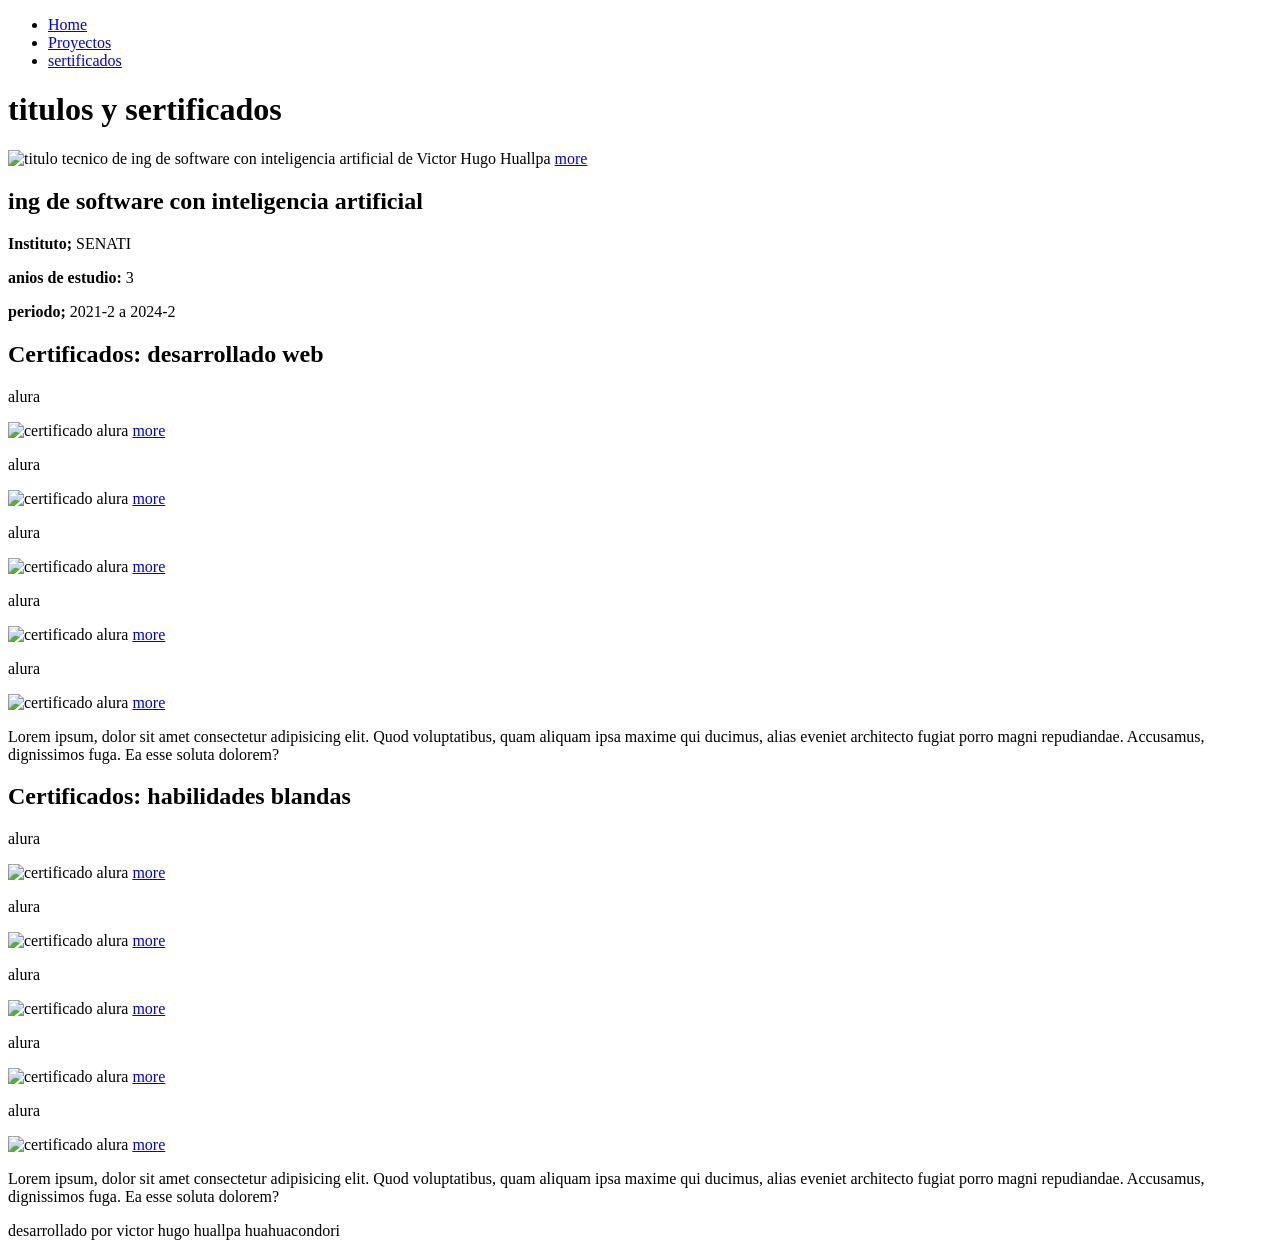
==== app/views/estudios.html @ e60824af "MAQUETADO" ====
<!DOCTYPE html>
<html lang="en">
<head>
    <meta charset="UTF-8">
    <meta name="viewport" content="width=device-width, initial-scale=1.0">
    <link rel="stylesheet" href="./../../public/resources/css/style.css">
    <title>VICTOR | SERTIFICADOS</title>
</head>
<body>
    <header>
        <nav class="nav-list">
            <ul class="list-ul">
                <li class="link-li"><a href="../../index.html">Home</a></li>
                <li class="link-li"><a href="./proyectos.html">Proyectos</a></li>
                <li class="link-li"><a href="./estudios.html">sertificados</a></li>
            </ul>
        </nav>
    </header>
    <main>
        <h1>titulos y sertificados</h1>
        <article class="titutlo-tecnico">
            <section class="box-titulo-link">
                <img src="" alt="titulo tecnico de ing de software con inteligencia artificial de Victor Hugo Huallpa">
                <a href="#">more</a>
            </section>
            <section class="into-titulo">
                <h2>ing de software con inteligencia artificial</h2>
                <p><strong>Instituto; </strong>SENATI</p>
                <p><strong>anios de estudio:</strong> 3</p>
                <P><strong>periodo; </strong> 2021-2 a 2024-2</P>
            </section>
        </article>
        <article class="certificados web">
            <h2>Certificados: desarrollado web</h2>
            <section class="box-certificados">
                <div class="img-link-sertificado">
                    <p href="#">alura</p>
                    <img src="" alt="certificado alura">
                    <a href="#">more</a>
                </div>
                <div class="img-link-sertificado">
                    <p href="#">alura</p>
                    <img src="" alt="certificado alura">
                    <a href="#">more</a>
                </div>
                <div class="img-link-sertificado">
                    <p href="#">alura</p>
                    <img src="" alt="certificado alura">
                    <a href="#">more</a>
                </div>
                <div class="img-link-sertificado">
                    <p href="#">alura</p>
                    <img src="" alt="certificado alura">
                    <a href="#">more</a>
                </div>
                <div class="img-link-sertificado">
                    <p href="#">alura</p>
                    <img src="" alt="certificado alura">
                    <a href="#">more</a>
                </div>
            </section>
            <section class="box-descripcion">
                <p>Lorem ipsum, dolor sit amet consectetur adipisicing elit. Quod voluptatibus, quam aliquam ipsa maxime qui ducimus, alias eveniet architecto fugiat porro magni repudiandae. Accusamus, dignissimos fuga. Ea esse soluta dolorem?</p>
            </section>
        </article>
        <article class="certificados habilidades">
            <h2>Certificados: habilidades blandas</h2>
            <section class="box-certificados">
                <div class="img-link-sertificado">
                    <p href="#">alura</p>
                    <img src="" alt="certificado alura">
                    <a href="#">more</a>
                </div>
                <div class="img-link-sertificado">
                    <p href="#">alura</p>
                    <img src="" alt="certificado alura">
                    <a href="#">more</a>
                </div>
                <div class="img-link-sertificado">
                    <p href="#">alura</p>
                    <img src="" alt="certificado alura">
                    <a href="#">more</a>
                </div>
                <div class="img-link-sertificado">
                    <p href="#">alura</p>
                    <img src="" alt="certificado alura">
                    <a href="#">more</a>
                </div>
                <div class="img-link-sertificado">
                    <p href="#">alura</p>
                    <img src="" alt="certificado alura">
                    <a href="#">more</a>
                </div>
            </section>
            <section class="box-descripcion">
                <p>Lorem ipsum, dolor sit amet consectetur adipisicing elit. Quod voluptatibus, quam aliquam ipsa maxime qui ducimus, alias eveniet architecto fugiat porro magni repudiandae. Accusamus, dignissimos fuga. Ea esse soluta dolorem?</p>
            </section>
        </article>
    </main>
    <footer>
        <p>desarrollado por victor hugo huallpa huahuacondori</p>
    </footer>
</body>
</html>
---- public/resources/css/style.css ----
body {
    background-color: white;
    color: black;
}
@media (prefers-color-scheme: dark) {
    body {
        background-color: white;
        color: black;
    }
}
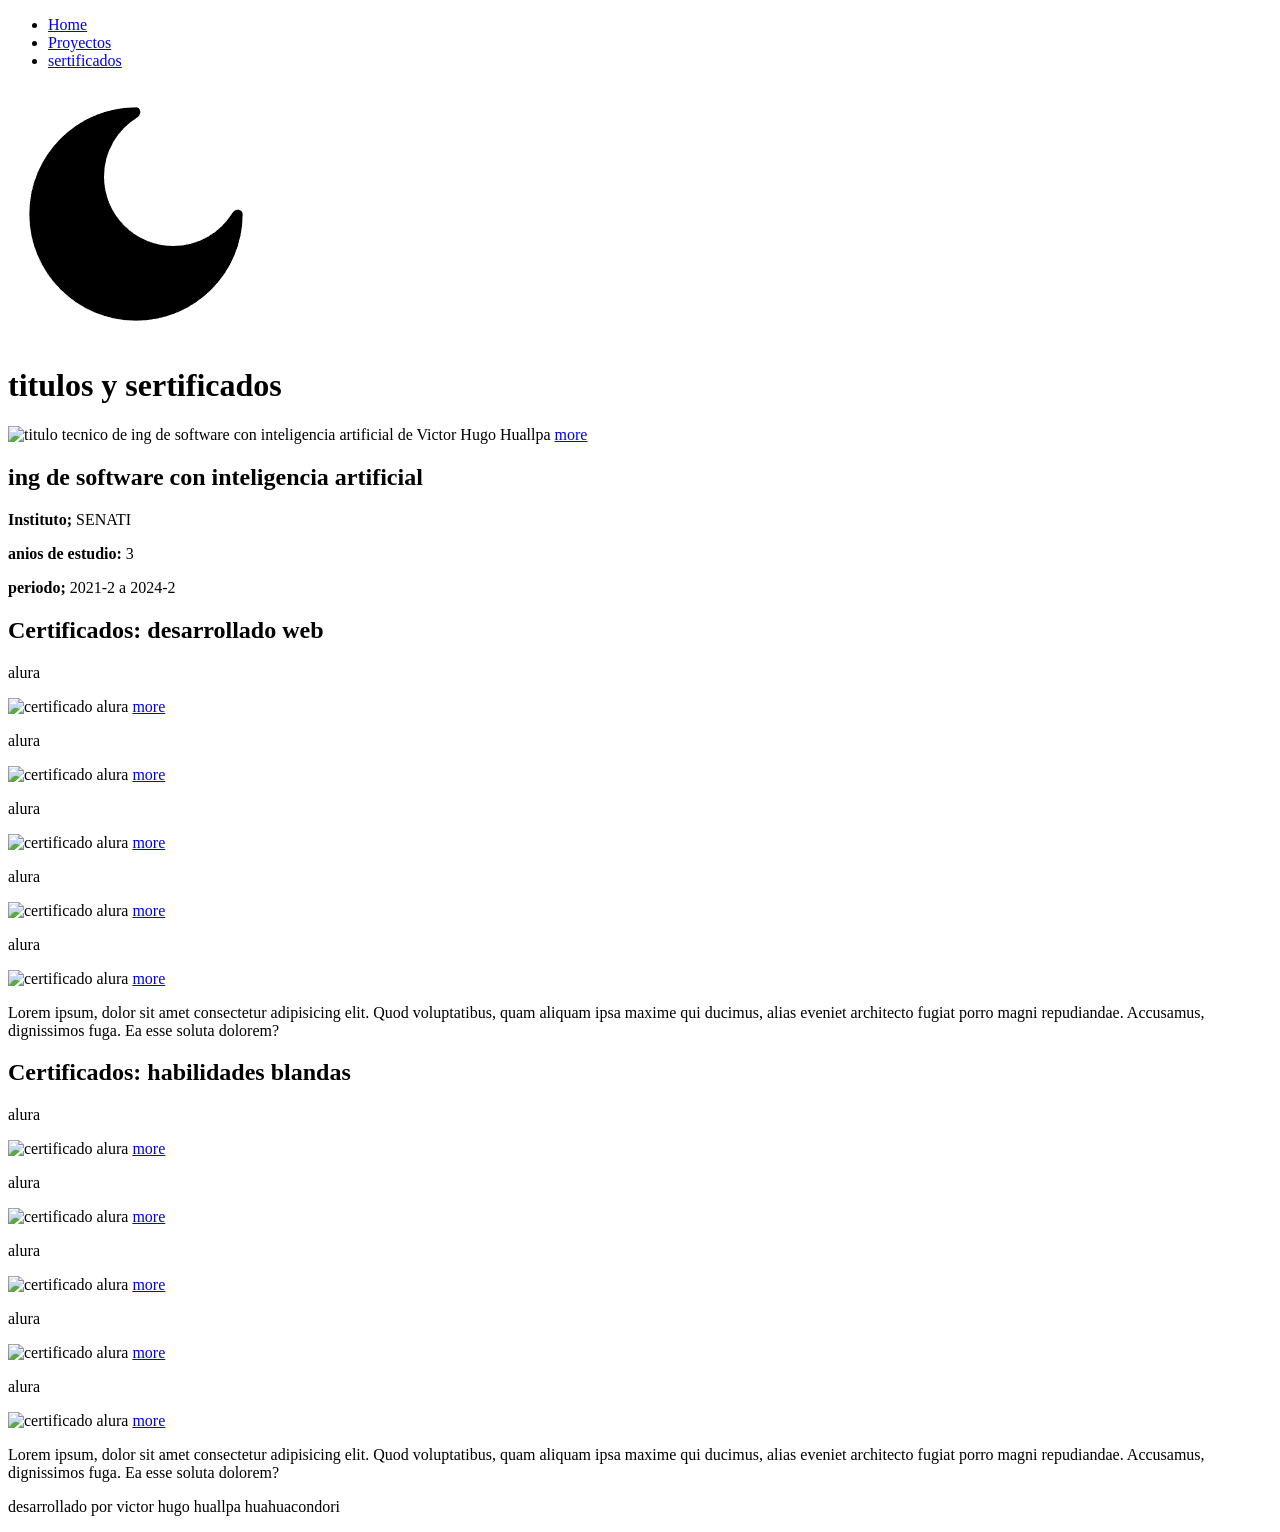
==== commit 8e2beb7a: "inclusion de modo de vsita" ====
--- a/app/views/estudios.html
+++ b/app/views/estudios.html
@@ -17,6 +17,10 @@
         </nav>
     </header>
     <main>
+        <article class="modo">
+            <img src="./../../public/others/imgs/modo/luna-modo-oscuro.png" alt="icono de luna">
+            <img src="./../../public/others/imgs/modo/sol-modo-claro.png" alt="icono de sol">
+        </article>
         <h1>titulos y sertificados</h1>
         <article class="titutlo-tecnico">
             <section class="box-titulo-link">
